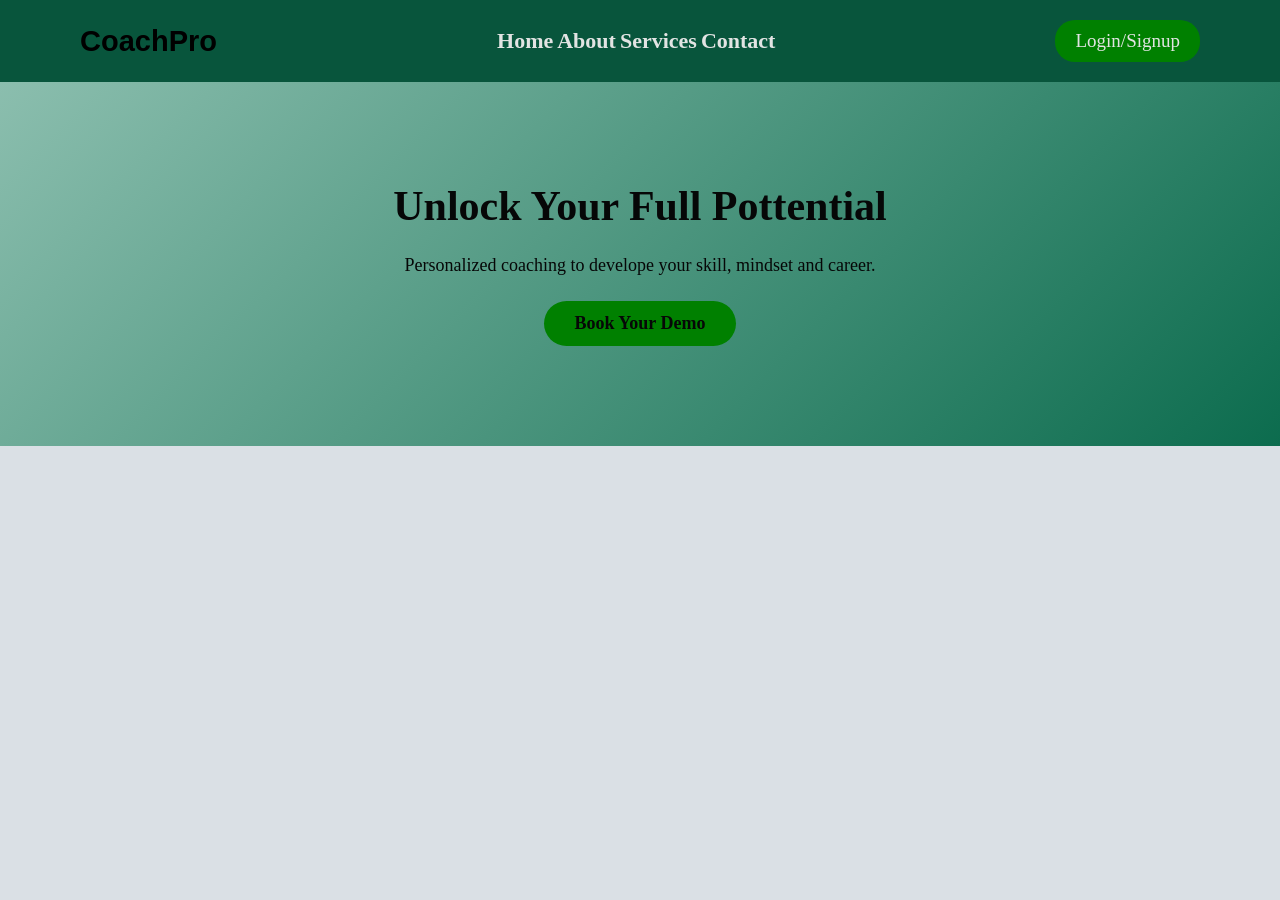
==== home.html @ 6d7bda9f "Add files via upload Task 2 (Header and Hero section task)" ====
<!DOCTYPE html>
<html lang="en">
<head>
    <meta charset="UTF-8">
    <meta name="viewport" content="width=device-width, initial-scale=1.0">
    <title>Coachpro</title>
    <link rel="stylesheet" href="./home.css">
</head>
<body>
    <header>
        <div class="logo">CoachPro</div>
        <nav>
            <a href="#">Home</a>
            <a href="#">About</a>
            <a href="#">Services</a>
            <a href="#">Contact</a>
        </nav>
       <a href=""><button>Login/Signup</button></a> 
    </header>

    <section class="hero">
        <h1>Unlock Your Full Pottential</h1>
        <p>Personalized coaching to develope your skill, mindset and career.</p>
        <button class="btn">Book Your Demo</button>
    </section>
    
</body>
</html>
---- home.css ----
*{
    margin: 0;
    padding: 0;
    box-sizing: border-box;
    font-family: 'Times New Roman', Times, serif;
}
body{
    background-color: rgb(218, 224, 229);
    color: rgb(4, 4, 4);
}
header{
    background-color: rgb(8, 85, 60);
    color: #e2e4e3;
    padding: 20px 80px;
    display: flex;
    justify-content: space-between;
    align-items: center;
}
.logo{
    font-size: 29px;
    font-weight: bold;
    font-family: 'Gill Sans', 'Gill Sans MT', Calibri, 'Trebuchet MS', sans-serif;
    color: black;
}
header nav a{
    color: #e2e4e3;
    font-size: 22px;
    font-weight: bold;
    text-decoration: none;
}
header nav a:hover{
    color: #060707;
}
header a button{
    background-color:green;
    color: #e2e4e3;
    padding:10px 20px;
    border:none;
    border-radius:20px;
    font-size: 19px;
    cursor: pointer;
}
header a button:hover{
     background-color: rgb(7, 59, 7);
    color: antiquewhite;
}
.hero{
    text-align: center;
    padding: 100px  30px;
    background: linear-gradient(135deg,rgb(139, 190, 174),rgb(12, 108, 78));
    color: #060707;
}
.hero h1{
    font-size: 42px;
    margin-bottom: 25px;
}
.hero p{
    font-size: 18px;
    margin-bottom: 25px;
}
.hero .btn{
    background-color: green;
    color: #060707;
    border-radius: 25px;
    padding: 12px 30px;
    border: none;
    font-size: 18px;
    font-weight: bold;
    cursor: pointer;
}
.hero .btn:hover{
    background-color: rgb(7, 59, 7);
    color: antiquewhite;
}
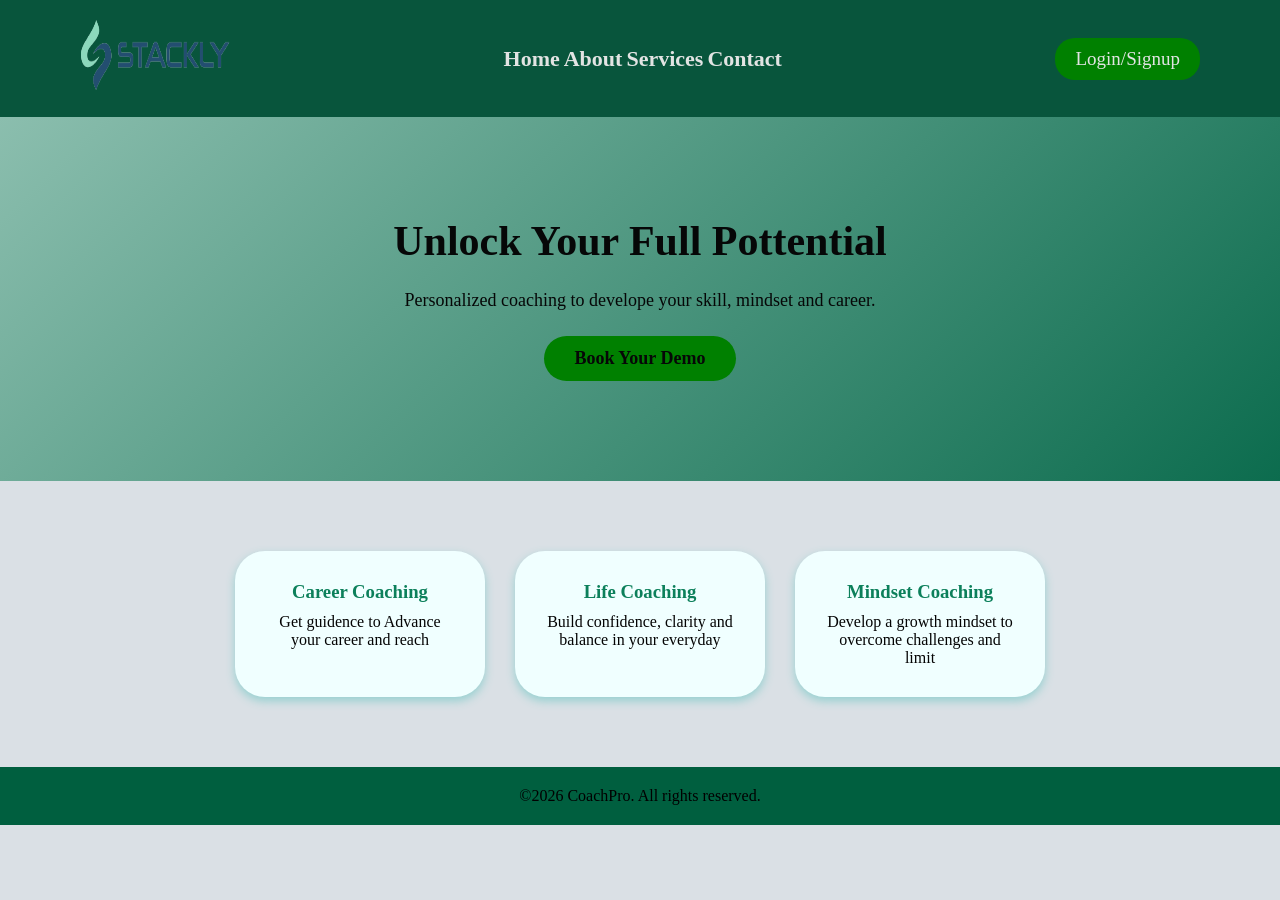
==== commit 3da1c927: "Add files via upload" ====
--- a/home.html
+++ b/home.html
@@ -8,7 +8,7 @@
 </head>
 <body>
     <header>
-        <div class="logo">CoachPro</div>
+        <div class="logo"><img src="image/logo-stackly.png" alt="logo"></div>
         <nav>
             <a href="#">Home</a>
             <a href="#">About</a>
@@ -23,6 +23,26 @@
         <p>Personalized coaching to develope your skill, mindset and career.</p>
         <button class="btn">Book Your Demo</button>
     </section>
+
+    <section class="services">
+        <div class="service-card">
+            <h3>Career Coaching</h3>
+            <p>Get guidence to Advance your career and reach</p>
+        </div>
+        <div class="service-card">
+            <h3>Life Coaching</h3>
+            <p>Build confidence, clarity and balance in your everyday</p>
+        </div>
+        <div class="service-card">
+            <h3>Mindset Coaching</h3>
+            <p>Develop a growth mindset to overcome challenges and limit</p>
+        </div>
+
+    </section>
+
+    <footer>
+        &copy;2026 CoachPro. All rights reserved.
+    </footer>
     
 </body>
 </html>
--- a/home.css
+++ b/home.css
@@ -21,6 +21,10 @@
     font-weight: bold;
     font-family: 'Gill Sans', 'Gill Sans MT', Calibri, 'Trebuchet MS', sans-serif;
     color: black;
+}
+.logo img{
+    max-width: 150px;
+    height: 70px;
 }
 header nav a{
     color: #e2e4e3;
@@ -71,4 +75,38 @@
 .hero .btn:hover{
     background-color: rgb(7, 59, 7);
     color: antiquewhite;
+    gap: 50px;
+     transform: translateY(10px);
+}
+/* Section - service */
+.services{
+    display: flex;
+    justify-content: center;
+    padding: 70px 50px;
+    gap: 30px;
+    flex-wrap: wrap;
+}
+.service-card{
+    background-color: azure;
+    padding: 30px;
+    width: 250px;
+    border-radius: 30px;
+    text-align: center;
+    box-shadow: 0px 4px 10px #95d0d0;
+    transition:transform 0.3s ease;
+}
+.service-card:hover{
+    background-color: rgb(120, 136, 136);
+    transform: translateY(-30px);
+}
+.service-card h3{
+    color: rgb(12, 128, 91) ;
+    margin-bottom: 10px;
+}
+footer{
+    background-color: rgb(0, 95, 63);
+    padding: 20px;
+    color: black;
+    text-align: center;
+    font-family: Cambria, Cochin, Georgia, Times, 'Times New Roman', serif;
 }
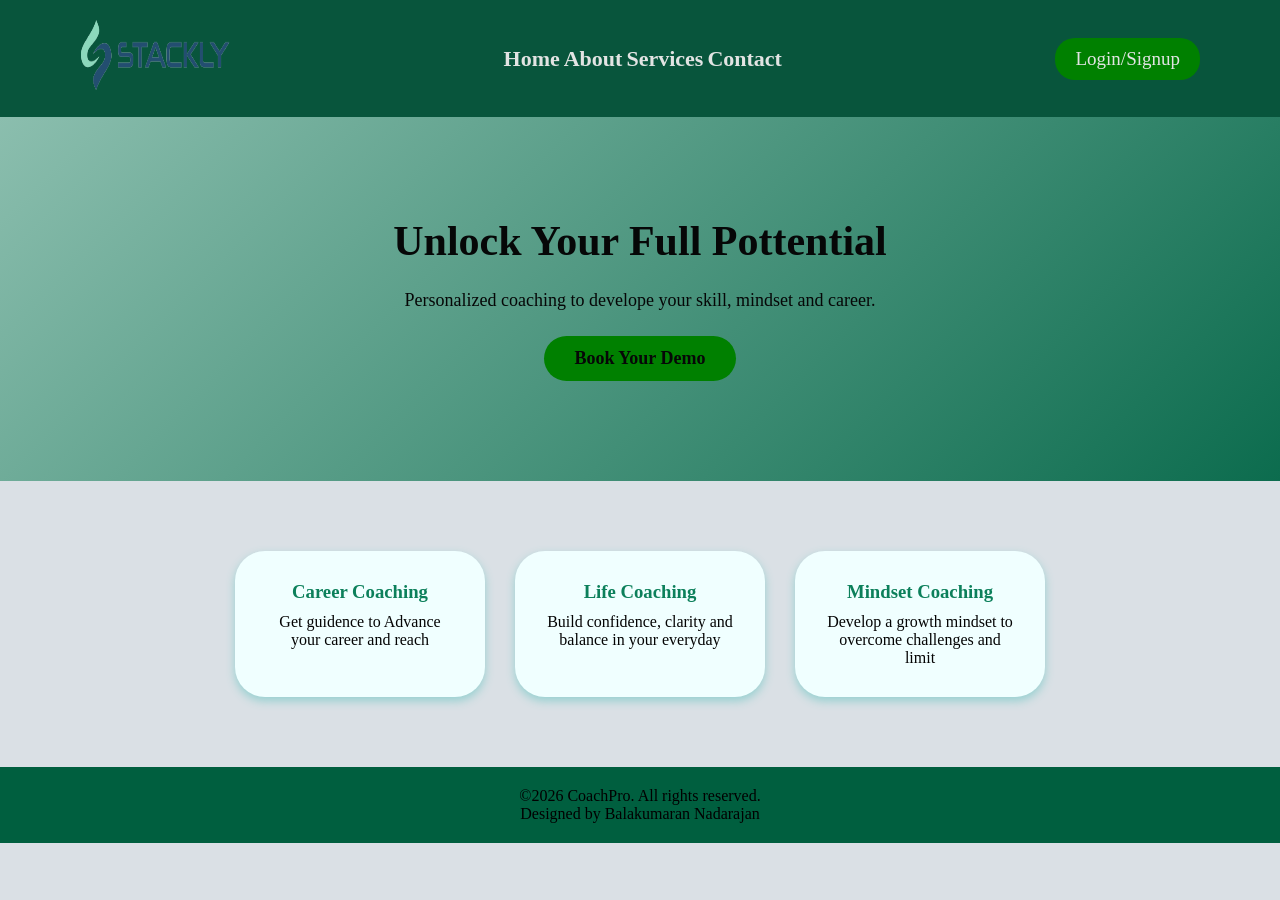
==== commit e0029993: "Update footer to include designer credit Added designer credit to the footer." ====
--- a/home.html
+++ b/home.html
@@ -42,7 +42,8 @@
 
     <footer>
         &copy;2026 CoachPro. All rights reserved.
+        <p>Designed by Balakumaran Nadarajan</p>
     </footer>
     
 </body>
-</html>+</html>
